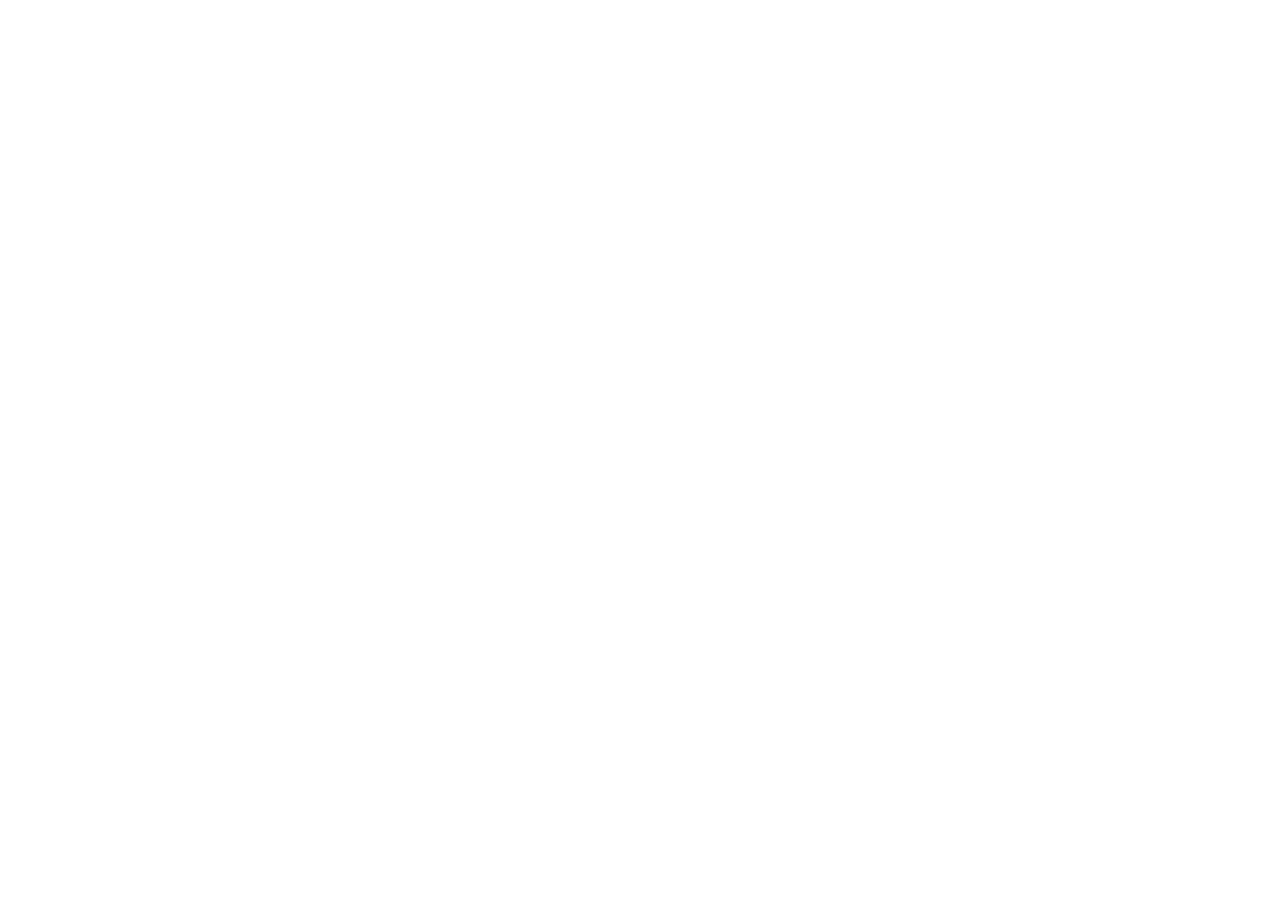
==== pokemon-api/public/index.html @ 6615b2c8 "re-name folder" ====
<!DOCTYPE html>
<html lang="en">
<head>
    <meta charset="UTF-8">
    <meta name="viewport" content="width=device-width, initial-scale=1.0">
    <title>Document</title>
    <link rel="stylesheet" href="style.css">
</head>
<body>

    
    <div id="pokemons"></div>
    <div id="modal" class="modal">
        <div class="modal-content">
          <span id="close" class="close">&times;</span>
          <div id="card" class="card">
            <img src="" alt="" id="cardImg"> 
            <div id="cardData">
                <div id="pokeName">name</div>
                <div id="pokeType">type</div>
            </div>
          </div>
        </div>
      </div>
    
                      
    
    <script type="module" src="app.js"></script>
</body>
</html>
---- pokemon-api/public/style.css ----
/* styles.css */
body {
    font-family: Arial, sans-serif;
  }
  
  .pokemon-gallery {
    display: flex;
    flex-wrap: wrap;
    justify-content: center;
    align-items: center;
  }
  
  img {
    
    cursor: pointer;
  }
  
  /* Modal Styles */
  .modal {
    display: none;
    position: fixed;
    top: 0;
    left: 0;
    width: 100%;
    height: 100%;
    background-color: rgba(0, 0, 0, 0.7);
    justify-content: center;
    align-items: center;
    z-index: 1;
  }
  
  .modal-content {
    background-color: #fefefe;
    border-radius: 10px;
    padding: 20px;
    position: relative;
    width: 80%;
    max-width: 800px;
  }
  
  .close {
    position: absolute;
    top: 10px;
    right: 10px;
    cursor: pointer;
    font-size: 24px;
  }
  
  .card {
    display: flex;
    align-items: center;
    justify-content: space-between;
  }
  .card img{
    margin-left: 70px;
  }
  #cardData{
    text-align: center;
    margin-right: 170px;
  }
  #pokeName{
    font-size: 3vw;
    color: rgb(60, 135, 255);
  }
  #pokeType{
    font-size: 1.5vw;
    color: orange;
  }
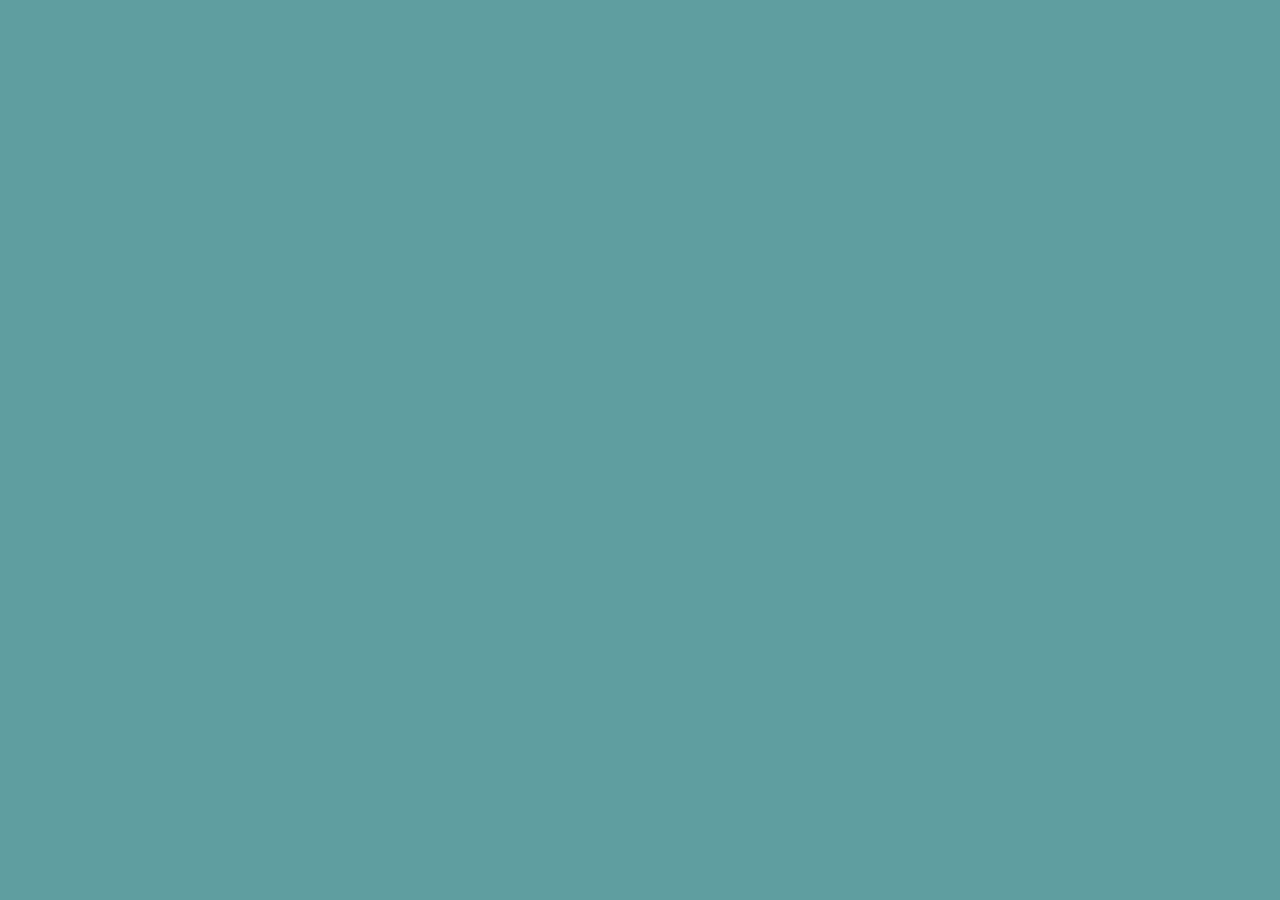
==== commit e67c291c: "commit" ====
--- a/pokemon-api/public/index.html
+++ b/pokemon-api/public/index.html
@@ -18,6 +18,9 @@
             <div id="cardData">
                 <div id="pokeName">name</div>
                 <div id="pokeType">type</div>
+                <ul id="pokeAbl">
+                  
+                </ul>
             </div>
           </div>
         </div>
--- a/pokemon-api/public/style.css
+++ b/pokemon-api/public/style.css
@@ -1,6 +1,18 @@
 /* styles.css */
 body {
     font-family: Arial, sans-serif;
+  background-color: cadetblue;
+  }
+  img{
+    margin: 20px;
+    /* border: 2px solid #fefefe; */
+    transition: transform 0.3s; /* Add a smooth transition effect */
+  }
+  img:hover{
+    margin: 20px;
+    /* border: 2px solid #fefefe; */
+    transform: scale(1.2); /* Increase the size by 10% (adjust as needed) */
+
   }
   
   .pokemon-gallery {
@@ -66,4 +78,10 @@
     font-size: 1.5vw;
     color: orange;
   }
-  +  
+
+  li{
+    list-style-type:none;
+    color: rgb(255, 48, 21);
+    text-decoration: none;
+  }